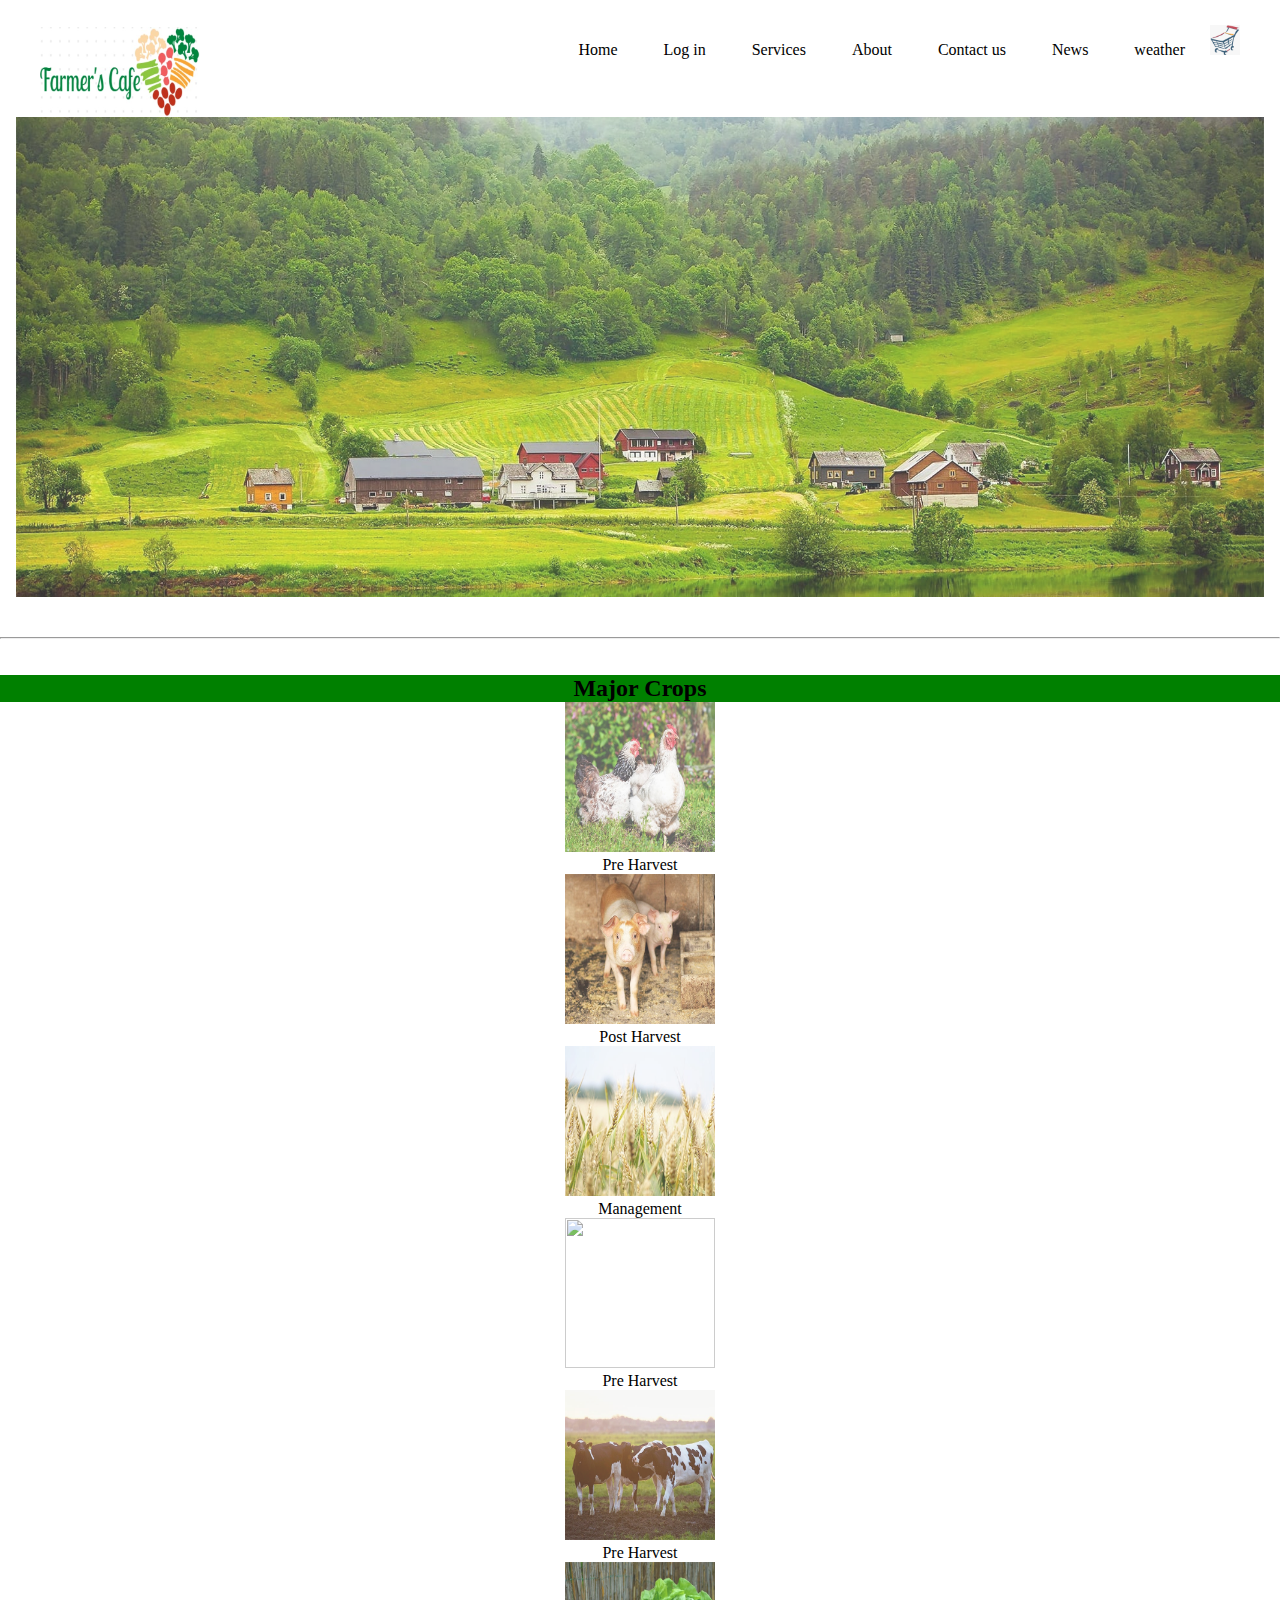
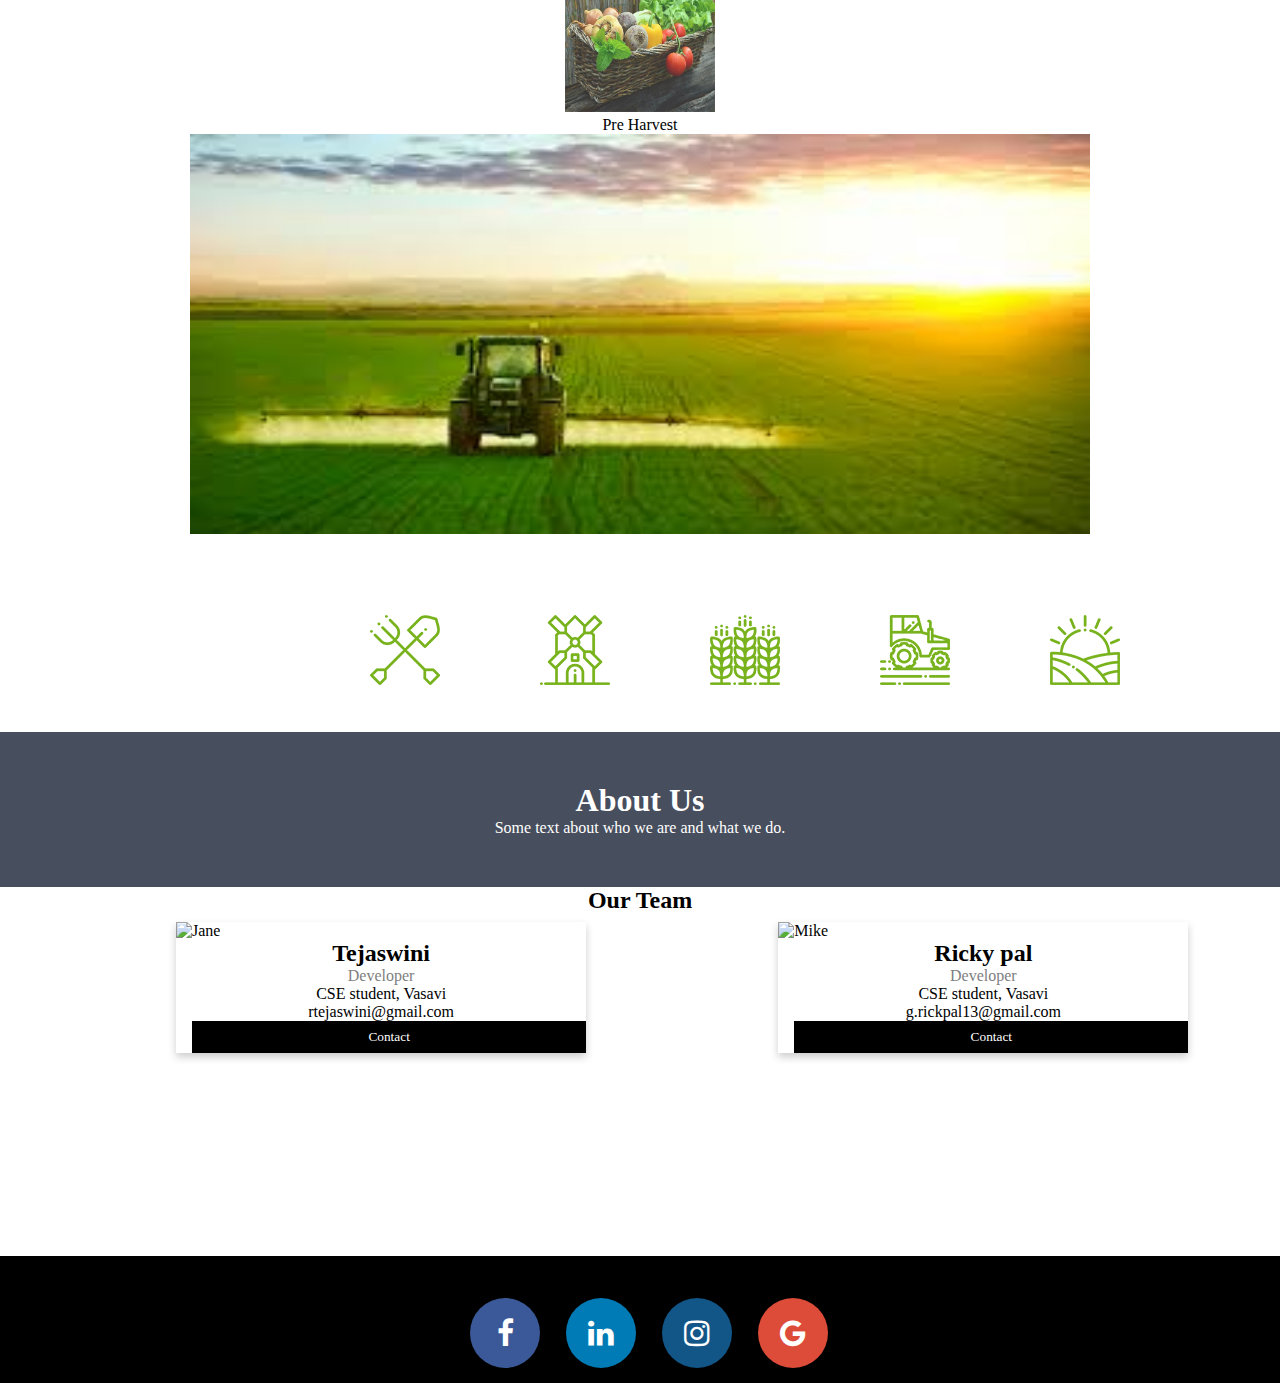
==== index.html @ e1a35e49 "Update index.html" ====
<!doctype html>
<html>

<head> 
       <title>FArmer's Cafe</title>
       <link rel="stylesheet" type="text/css" href="style.css" href="https://maxcdn.bootstrapcdn.com/bootstrap/3.4.1/css/bootstrap.min.css">
       <link rel="stylesheet" href="https://cdnjs.cloudflare.com/ajax/libs/font-awesome/4.7.0/css/font-awesome.min.css">
       <script src="https://ajax.googleapis.com/ajax/libs/jquery/3.5.1/jquery.min.js"></script>
       <script src="https://maxcdn.bootstrapcdn.com/bootstrap/3.4.1/js/bootstrap.min.js"></script>
       <script>
          $(document).ready(function(){
            $("#crops").click(function(){
              $("#crops-d").slideToggle(1000);
            });
          });

          $(document).ready(function(){
            $("#text1").mouseenter(function(){
              $("#text").slideDown(1000);
              $("#sign").slideDown(1500);
            });
          });
        </script>
</head>
<style>
  .media{
 margin-left: auto;
 margin-right: auto;
}
.fa {
 padding: 20px;
 font-size: 30px;
 width: 30px;
 text-align: center;
 text-decoration: none;
 margin: 5px 2px;
 border-radius: 50%;
}

.fa:hover {
   opacity: 0.7;
}

.fa-facebook {
 background: #3B5998;
 color: white;
 margin-left: 20px;
}

.fa-twitter {
 background: #55ACEE;
 color: white;
 margin-left: 20px;
}
.fa-google {
 background: #dd4b39;
 color: white;
  margin-left: 20px;
}

.fa-linkedin {
 background: #007bb5;
 color: white;
 margin-left: 20px;
}
.fa-instagram {
 background: #125688;
 color: white;
 margin-left: 20px;
}
.media{
 text-align: center;
  padding-bottom: 10px;
  padding-top: 10px; 
 background-color: black;
}


.image {
 display: block;
 width: 100%;
 height: auto;
}


.text {
 color: white;
 font-size: 20px;
 position: absolute;
 top: 50%;
 left: 50%;
 -webkit-transform: translate(-50%, -50%);
 -ms-transform: translate(-50%, -50%);
 transform: translate(-50%, -50%);
 text-align: center;
}
</style>

<body>
     <header>
	    <div class="main">
           <div class="logo">
             <img src="logo.jpg">
	     </div class="items">
           <ul>
            <li><a href="#">Home</a> </li>
     	      <li><a href="#">Log in</a> </li>
	          <li><a href="#">Services</a> </li>
	          <li><a href="#about-section">About</a> </li>
	          <li><a href="#media">Contact us</a> </li>
            <li><a href="#">News</a> </li>
            <li><a href="wether.html">weather</a> </li>
	          <li><img src="cart.jpg" style="width:30px;height:30px"></a> </li>
           </ul>
	     </div>
     </header>

     <div class="container" id="text1">
      <img src="2nd.jpg"style="width:100%;">
      <div class="text" id="text" ><h1 >Farming looks mighty easy when your plow is a pencil,and you're a thousand miles from the corn field.</h1><br>
        
       <a href="sign_index.html"> <button class="sign" id="sign"  style="background-color: blue; color: bisque;"> Sign Up</button></a>
      </div>
     
     </div>

     <br><br><hr><br><br>
     <div class="crops" id="crops">
        <h2 style="background-color: green; color: black; text-align: center;">Major Crops</h2></div>
      <div id="crops-d" class="container">
         <img src="chicken.jpg" style="width:150px; height:150px;"><p>Pre Harvest</p>   
    
        <img src="pigform.jpg"  style="width:150px; height:150px;"><p>Post Harvest</p>   
    
          <img src="rice.jpg"  style="width:150px; height:150px;"><p>Management</p>  
    
             <img src="soil.jpg" style="width:150px; height:150px;"><p>Pre Harvest</p>
             <img src="beef.jpg" alt="Mountains" style="width:150px; height:150px;"><p>Pre Harvest</p>
             <img src="fruit.jpg" alt="Mountains" style="width:150px; height:150px;"><p>Pre Harvest</p>  
  </div>
    
      </div>
    </div>
   
     <div class="third">
       <img src="3rd.jpg">
     </div>
     <br><br>

     <div class="list">
      <ul>
        <li><img src="li1.png"></li>
        <li><img src="li2.png"></li>
        <li><img src="li3.png"></li>
        <li><img src="li4.png"></li>
        <li><img src="li5.png"></li>
      </ul>
     </div>
     
    <br><br>
    <br><br><br>
    <br><br><br>
    <br>
   


  <div class="about-section">
  <h1>About Us</h1>
  <p>Some text about who we are and what we do.</p>
  </div>
  <h2 style="text-align:center">Our Team</h2>
  <div class="row">
   <div class="column">
    <div class="card">
      <img src="userg.jpg" alt="Jane" style="width:100%">
      <div class="container">
        <h2>Tejaswini</h2>
        <p class="title">Developer</p>
        <p>CSE student, Vasavi</p>
        <p>rtejaswini@gmail.com</p>
        <p><button class="buttonc">Contact</button></p>
      </div>
    </div>
  </div>

  <div class="column">
   <div class="card">
     <img src="userb.jpg" alt="Mike" style="width:100%">
      <div class="container">
        <h2>Ricky pal</h2>
        <p class="title">Developer</p>
        <p>CSE student, Vasavi</p>
        <p>g.rickpal13@gmail.com</p>
        <p><button class="buttonc">Contact</button></p>
      </div>
    </div>
  </div>
 

    
    <br>



  

    
    



<br><br>
<br><br><br><br><br><br><br><br><br><br><br><br><br><br><br><br>
<div class="media" id="media">
  <h2> Contact Us</h2>
<a href="#" class="fa fa-facebook"></a>   
<a href="#" class="fa fa-linkedin"></a>
<a href="#" class="fa fa-instagram"></a>  
<a href="#" class="fa fa-google"></a>   
</div>
</body>
</html>
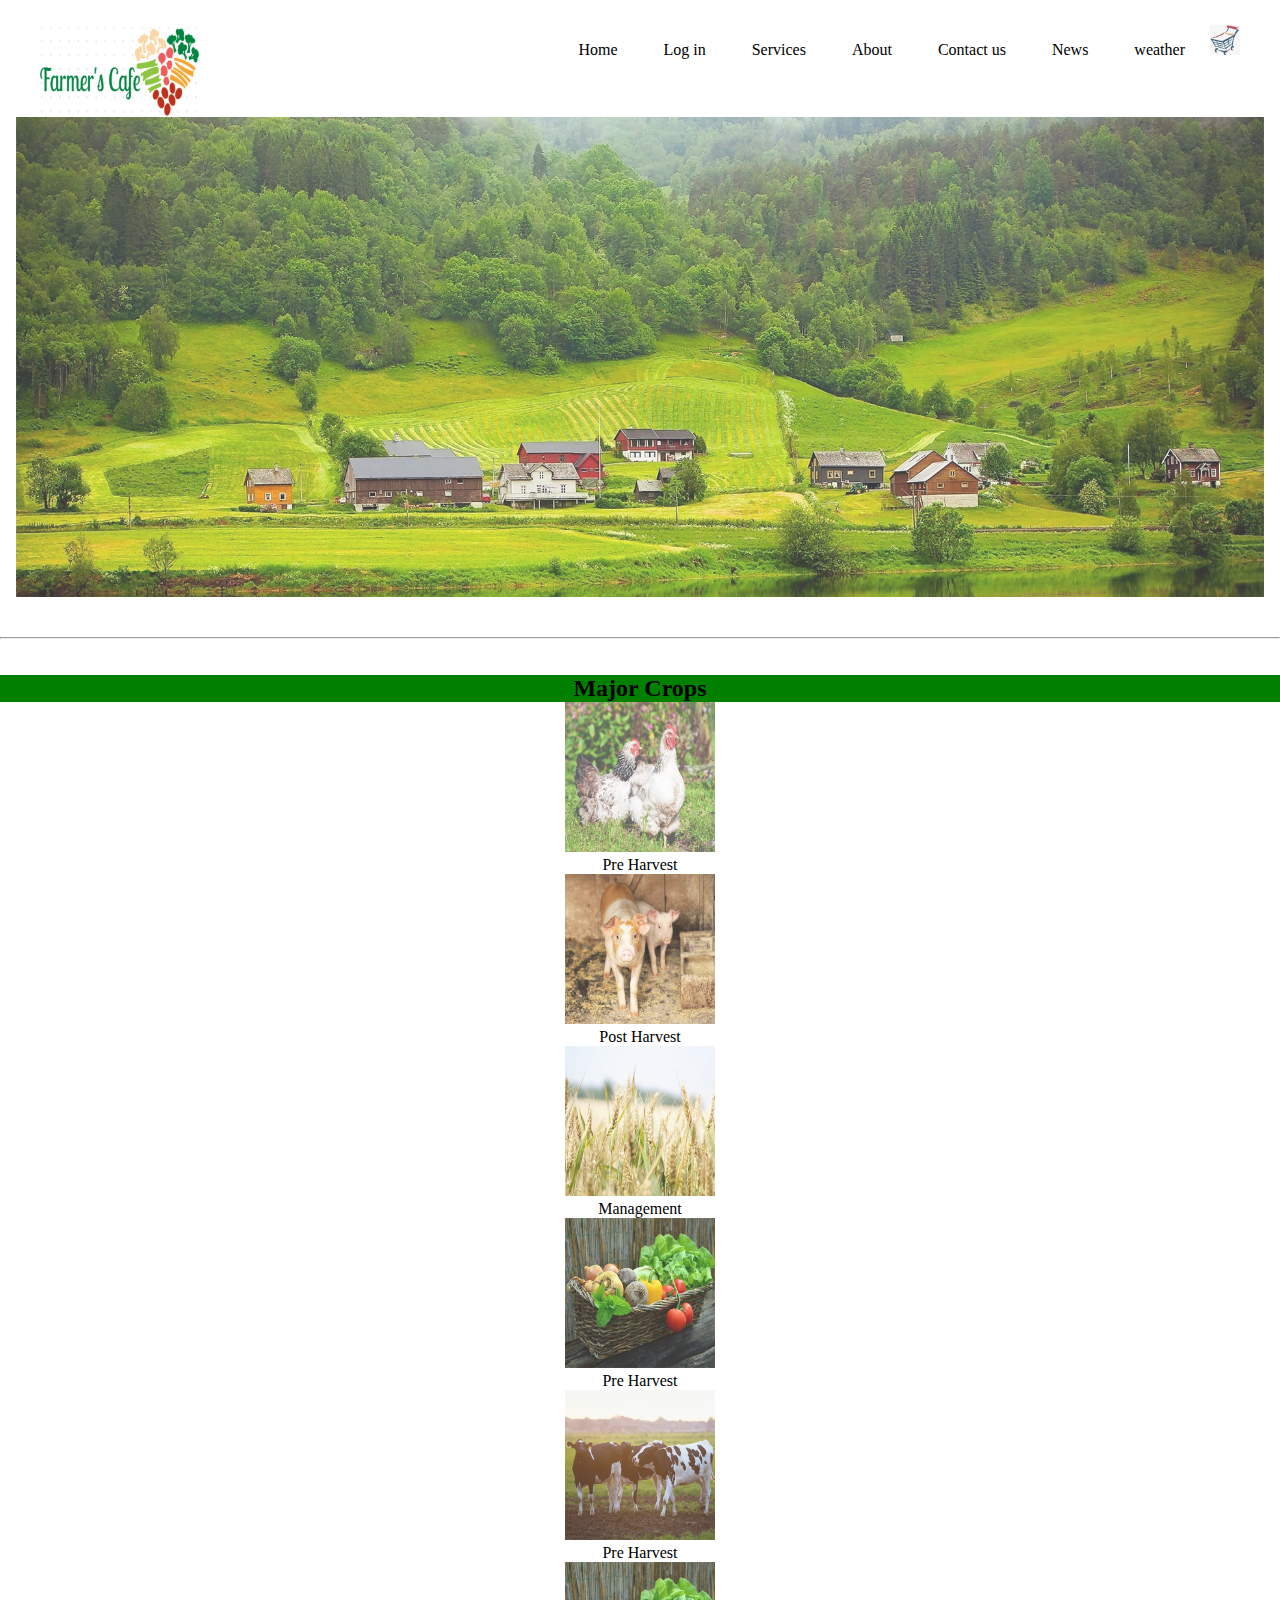
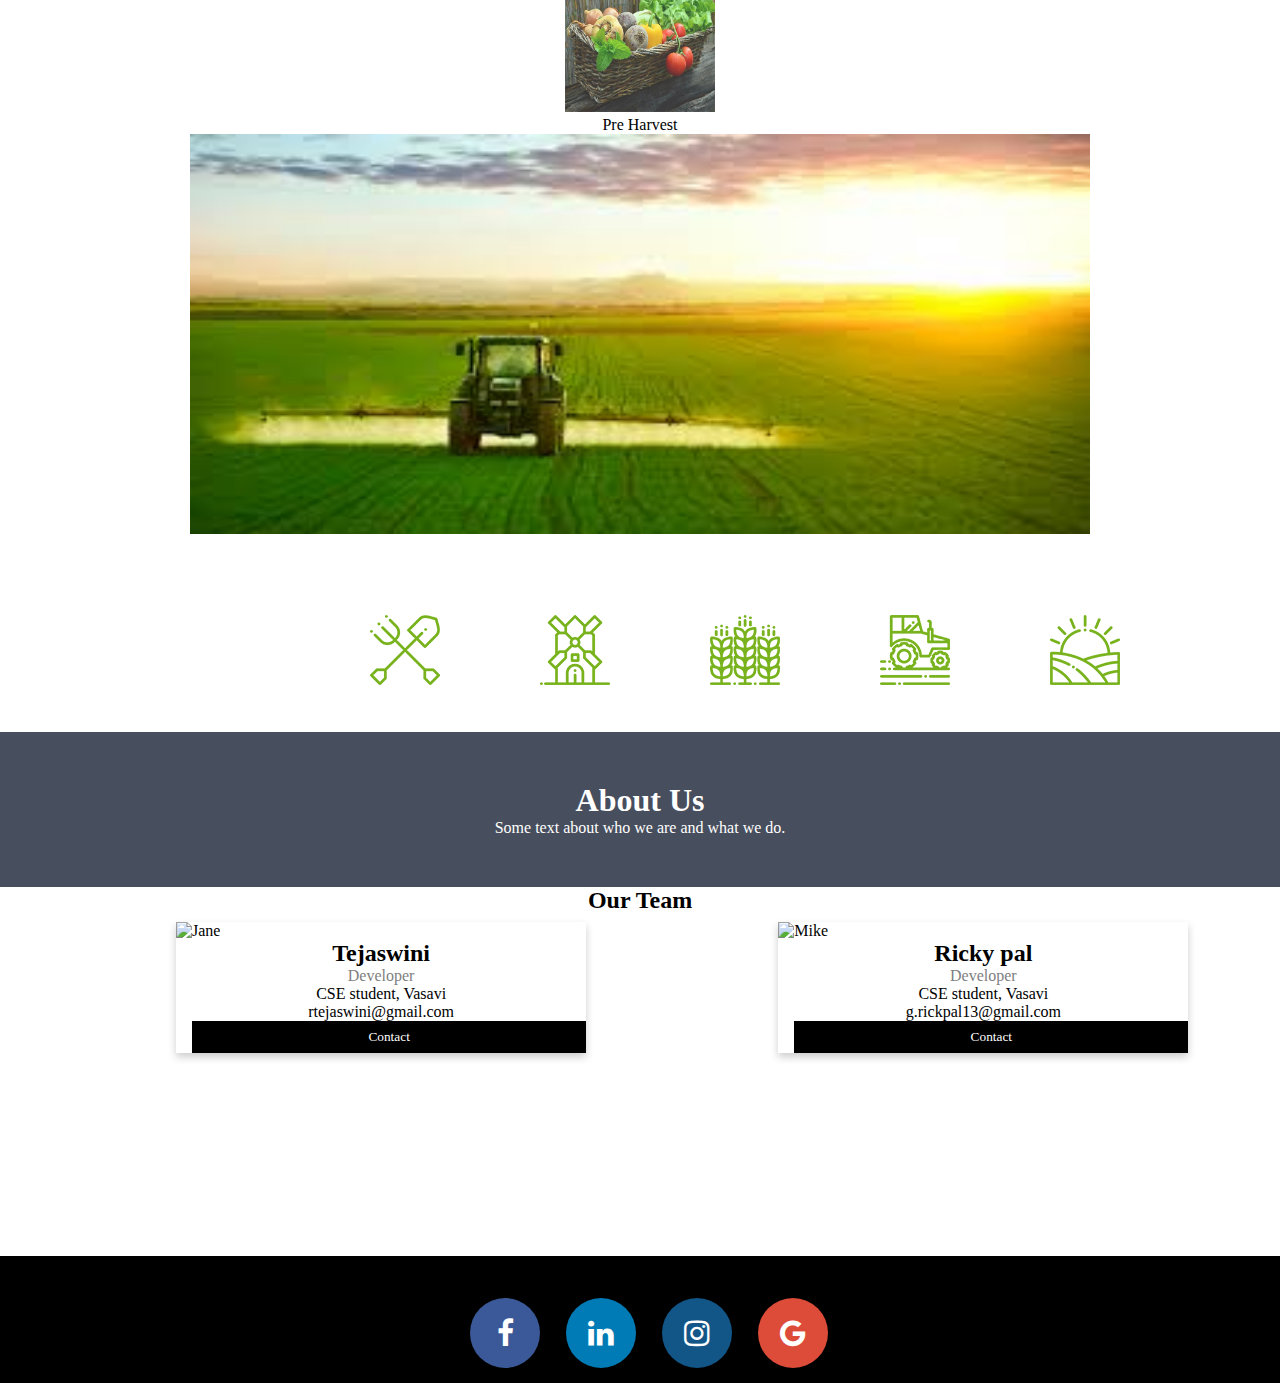
==== commit 29bc3ee0: "Update index.html" ====
--- a/index.html
+++ b/index.html
@@ -134,7 +134,7 @@
     
           <img src="rice.jpg"  style="width:150px; height:150px;"><p>Management</p>  
     
-             <img src="soil.jpg" style="width:150px; height:150px;"><p>Pre Harvest</p>
+             <img src="fruit.jpg" style="width:150px; height:150px;"><p>Pre Harvest</p>
              <img src="beef.jpg" alt="Mountains" style="width:150px; height:150px;"><p>Pre Harvest</p>
              <img src="fruit.jpg" alt="Mountains" style="width:150px; height:150px;"><p>Pre Harvest</p>  
   </div>
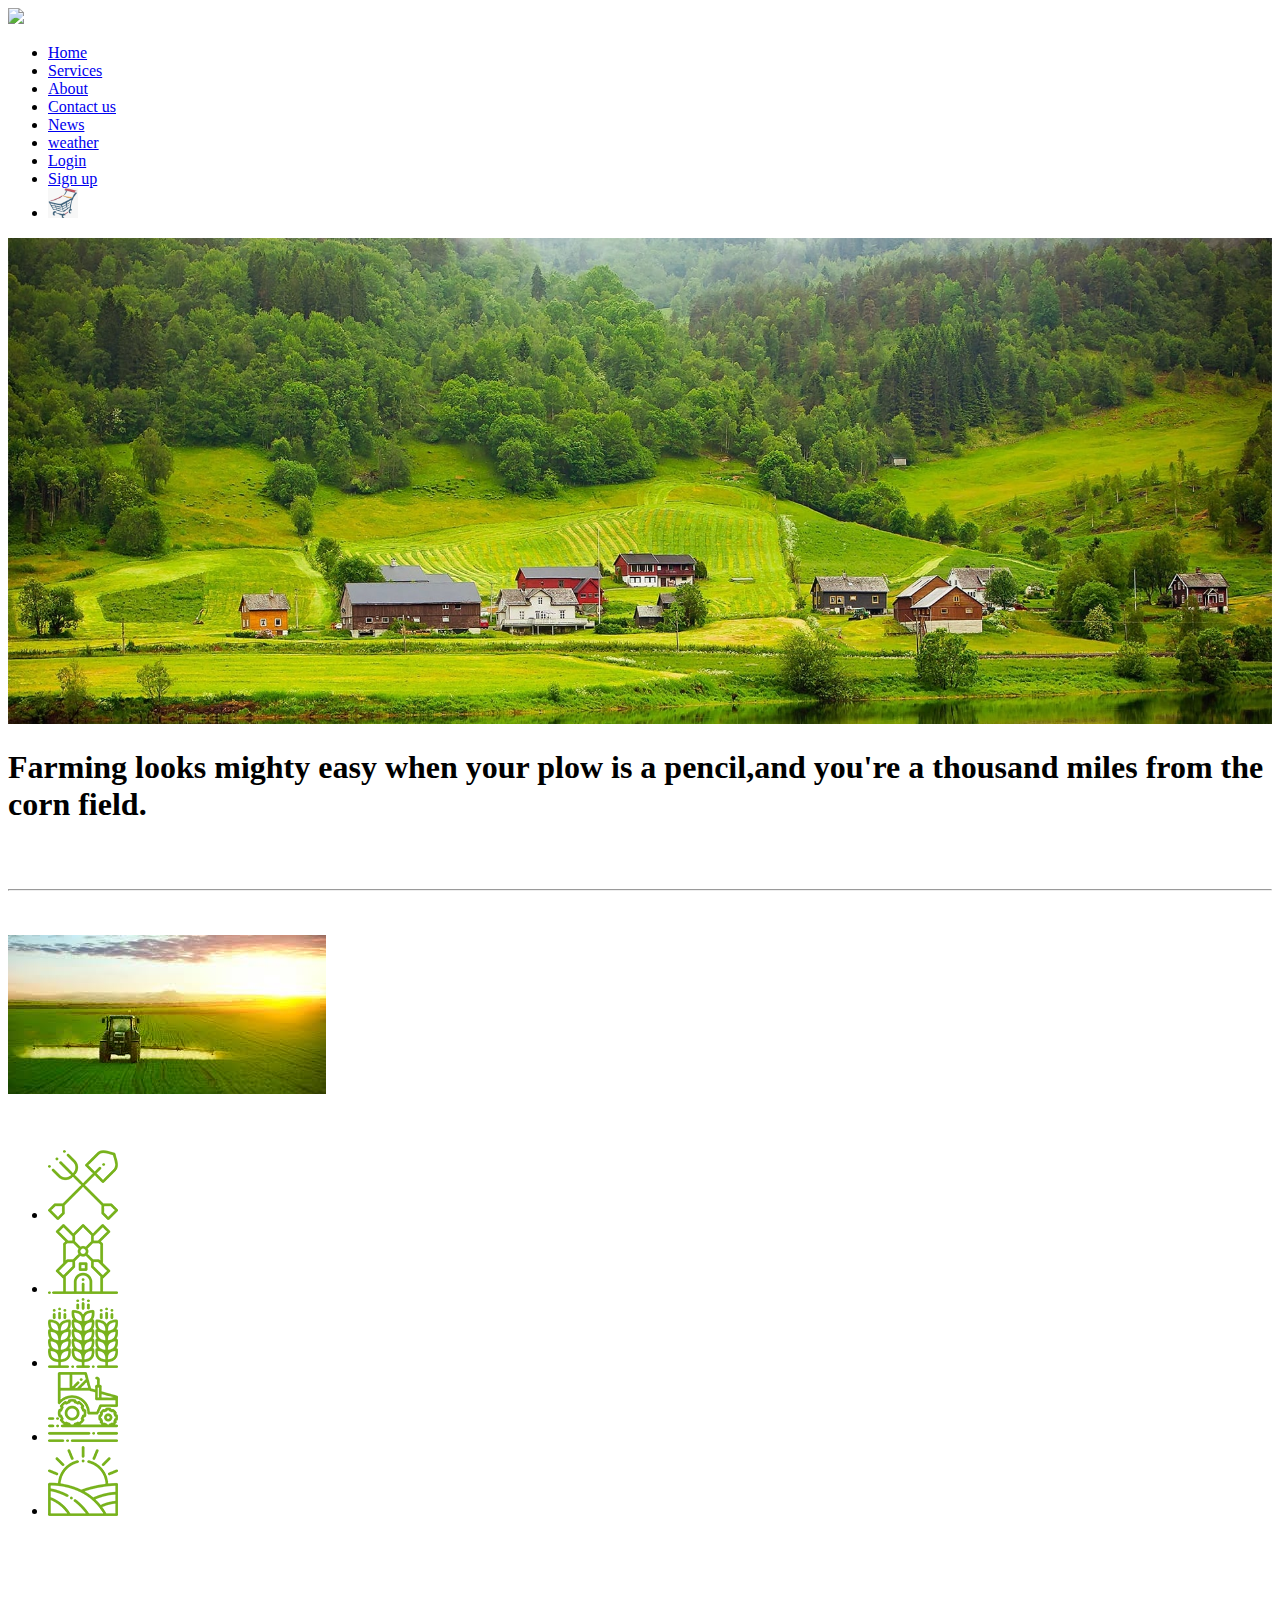
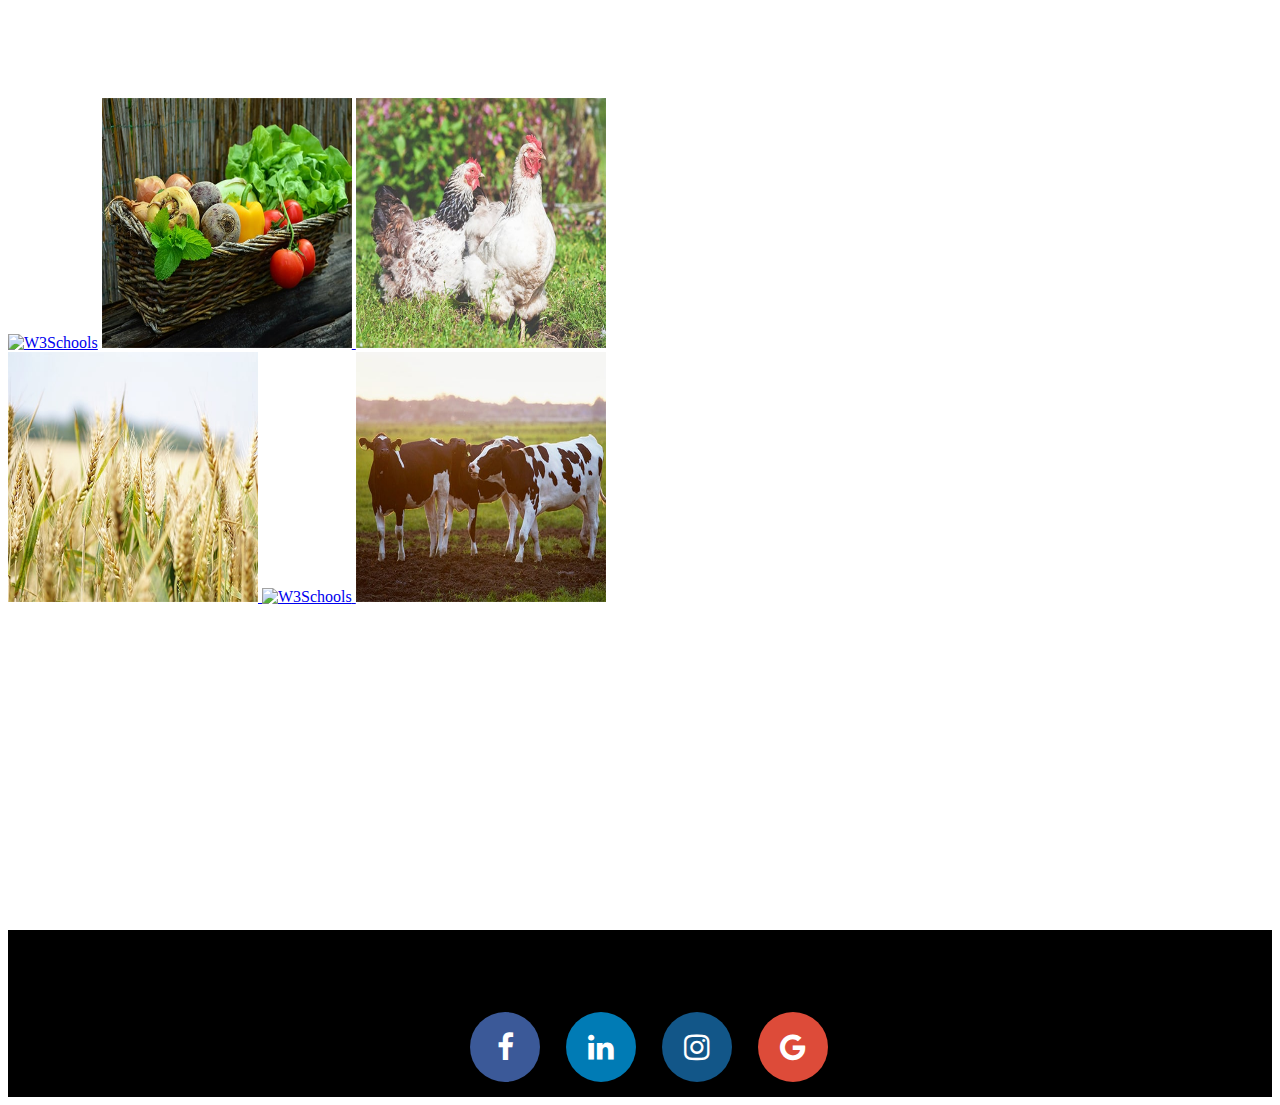
==== commit a1257d6e: "Update index.html" ====
--- a/index.html
+++ b/index.html
@@ -1,12 +1,14 @@
-<!doctype html>
+ <!doctype html>
+
 <html>
 
 <head> 
-       <title>FArmer's Cafe</title>
-       <link rel="stylesheet" type="text/css" href="style.css" href="https://maxcdn.bootstrapcdn.com/bootstrap/3.4.1/css/bootstrap.min.css">
+       <title>Farmer's Cafe</title>
+       <link rel="stylesheet" type="text/css" href="stylesheet.css" href="https://maxcdn.bootstrapcdn.com/bootstrap/3.4.1/css/bootstrap.min.css">
        <link rel="stylesheet" href="https://cdnjs.cloudflare.com/ajax/libs/font-awesome/4.7.0/css/font-awesome.min.css">
        <script src="https://ajax.googleapis.com/ajax/libs/jquery/3.5.1/jquery.min.js"></script>
-       <script src="https://maxcdn.bootstrapcdn.com/bootstrap/3.4.1/js/bootstrap.min.js"></script>
+       <script src="https://maxcdn.bootstrapcdn.com/bootstrap/3.4.1/js/bootstrap.min.js">
+       </script>
        <script>
           $(document).ready(function(){
             $("#crops").click(function(){
@@ -23,11 +25,14 @@
         </script>
 </head>
 <style>
-  .media{
+
+.media
+{
  margin-left: auto;
  margin-right: auto;
 }
-.fa {
+.fa 
+{
  padding: 20px;
  font-size: 30px;
  width: 30px;
@@ -37,53 +42,58 @@
  border-radius: 50%;
 }
 
-.fa:hover {
+.fa:hover
+{
    opacity: 0.7;
 }
 
-.fa-facebook {
+.fa-facebook 
+{
  background: #3B5998;
  color: white;
  margin-left: 20px;
 }
 
-.fa-twitter {
+.fa-twitter 
+{
  background: #55ACEE;
  color: white;
  margin-left: 20px;
 }
-.fa-google {
+.fa-google 
+{
  background: #dd4b39;
  color: white;
   margin-left: 20px;
 }
 
-.fa-linkedin {
+.fa-linkedin 
+{
  background: #007bb5;
  color: white;
  margin-left: 20px;
 }
-.fa-instagram {
+.fa-instagram 
+{
  background: #125688;
  color: white;
  margin-left: 20px;
 }
-.media{
+.media
+{
  text-align: center;
   padding-bottom: 10px;
   padding-top: 10px; 
  background-color: black;
 }
-
-
-.image {
+.image
+{
  display: block;
  width: 100%;
  height: auto;
 }
-
-
-.text {
+.text 
+{
  color: white;
  font-size: 20px;
  position: absolute;
@@ -94,54 +104,37 @@
  transform: translate(-50%, -50%);
  text-align: center;
 }
+
 </style>
 
 <body>
      <header>
 	    <div class="main">
            <div class="logo">
-             <img src="logo.jpg">
-	     </div class="items">
+             <img src="logo.png">
+	       </div class="items">
            <ul>
-            <li><a href="#">Home</a> </li>
-     	      <li><a href="#">Log in</a> </li>
+     	      <li><a href="index.html">Home</a> </li>
 	          <li><a href="#">Services</a> </li>
 	          <li><a href="#about-section">About</a> </li>
-	          <li><a href="#media">Contact us</a> </li>
-            <li><a href="#">News</a> </li>
-            <li><a href="wether.html">weather</a> </li>
+	          <li><a href="mailto:ravitejaswiniperepi232@gmail.com">Contact us</a> </li>
+              <li><a href="#">News</a> </li>
+              <li><a href="weather.html">weather</a></li>
+              <li><a href="#">Login</a> </li>
+              <li><a href="signup.html">Sign up</a> </li>
 	          <li><img src="cart.jpg" style="width:30px;height:30px"></a> </li>
            </ul>
 	     </div>
      </header>
 
+
+
      <div class="container" id="text1">
       <img src="2nd.jpg"style="width:100%;">
-      <div class="text" id="text" ><h1 >Farming looks mighty easy when your plow is a pencil,and you're a thousand miles from the corn field.</h1><br>
-        
-       <a href="sign_index.html"> <button class="sign" id="sign"  style="background-color: blue; color: bisque;"> Sign Up</button></a>
-      </div>
-     
+      <div class="centered"><h1>Farming looks mighty easy when your plow is a pencil,and you're a thousand miles from the corn field.</h1></div>
      </div>
 
      <br><br><hr><br><br>
-     <div class="crops" id="crops">
-        <h2 style="background-color: green; color: black; text-align: center;">Major Crops</h2></div>
-      <div id="crops-d" class="container">
-         <img src="chicken.jpg" style="width:150px; height:150px;"><p>Pre Harvest</p>   
-    
-        <img src="pigform.jpg"  style="width:150px; height:150px;"><p>Post Harvest</p>   
-    
-          <img src="rice.jpg"  style="width:150px; height:150px;"><p>Management</p>  
-    
-             <img src="fruit.jpg" style="width:150px; height:150px;"><p>Pre Harvest</p>
-             <img src="beef.jpg" alt="Mountains" style="width:150px; height:150px;"><p>Pre Harvest</p>
-             <img src="fruit.jpg" alt="Mountains" style="width:150px; height:150px;"><p>Pre Harvest</p>  
-  </div>
-    
-      </div>
-    </div>
-   
      <div class="third">
        <img src="3rd.jpg">
      </div>
@@ -163,6 +156,40 @@
     <br>
    
 
+   <div class="menu1">
+   	 <a href="pigfarm.html">
+     <img class="menup" border="0" alt="W3Schools" src="pigfarm.jpg" width="250" height="250"></a>
+     <a href="fruit.html">
+     <img class="menup" border="0" alt="W3Schools" src="fruit.jpg" width="250" height="250"> </a>
+     <a href="poultry.html">
+     <img class="menup" border="0" alt="W3Schools" src="chicken.jpg" width="250" height="250"></a>
+   </div>
+   <div class=menu2>
+   	 <a href="rice.html">
+     <img class="menup"border="0" alt="W3Schools" src="rice.jpg" width="250" height="250"> </a>
+     <a href="soil.html">
+     <img class="menup" border="0" alt="W3Schools" src="soil.jpg" width="250" height="250"> </a>
+     <a href="beef.html">
+     <img class="menup" border="0" alt="W3Schools" src="beef.jpg" width="250" height="250"> </a>
+   </div>
+
+
+
+
+
+
+
+
+
+
+
+
+
+
+
+
+
+<!--
 
   <div class="about-section">
   <h1>About Us</h1>
@@ -190,33 +217,42 @@
         <h2>Ricky pal</h2>
         <p class="title">Developer</p>
         <p>CSE student, Vasavi</p>
-        <p>g.rickpal13@gmail.com</p>
+        <p>rickpal@gmail.com</p>
         <p><button class="buttonc">Contact</button></p>
       </div>
     </div>
   </div>
  
 
-    
-    <br>
-
-
-
-  
-
-    
-    
+    <br>
+    <br>
+    <br>
+    <br>
+    <br>
+
+     <br>
+    <br>
+    <br>
+    <br>
+    <br> <br>
+    <br>
+    <br>
+    <br>
+    <br>
+-->
+
 
 
 
 <br><br>
 <br><br><br><br><br><br><br><br><br><br><br><br><br><br><br><br>
-<div class="media" id="media">
+<div class="media">
   <h2> Contact Us</h2>
 <a href="#" class="fa fa-facebook"></a>   
 <a href="#" class="fa fa-linkedin"></a>
 <a href="#" class="fa fa-instagram"></a>  
 <a href="#" class="fa fa-google"></a>   
 </div>
+
 </body>
 </html>
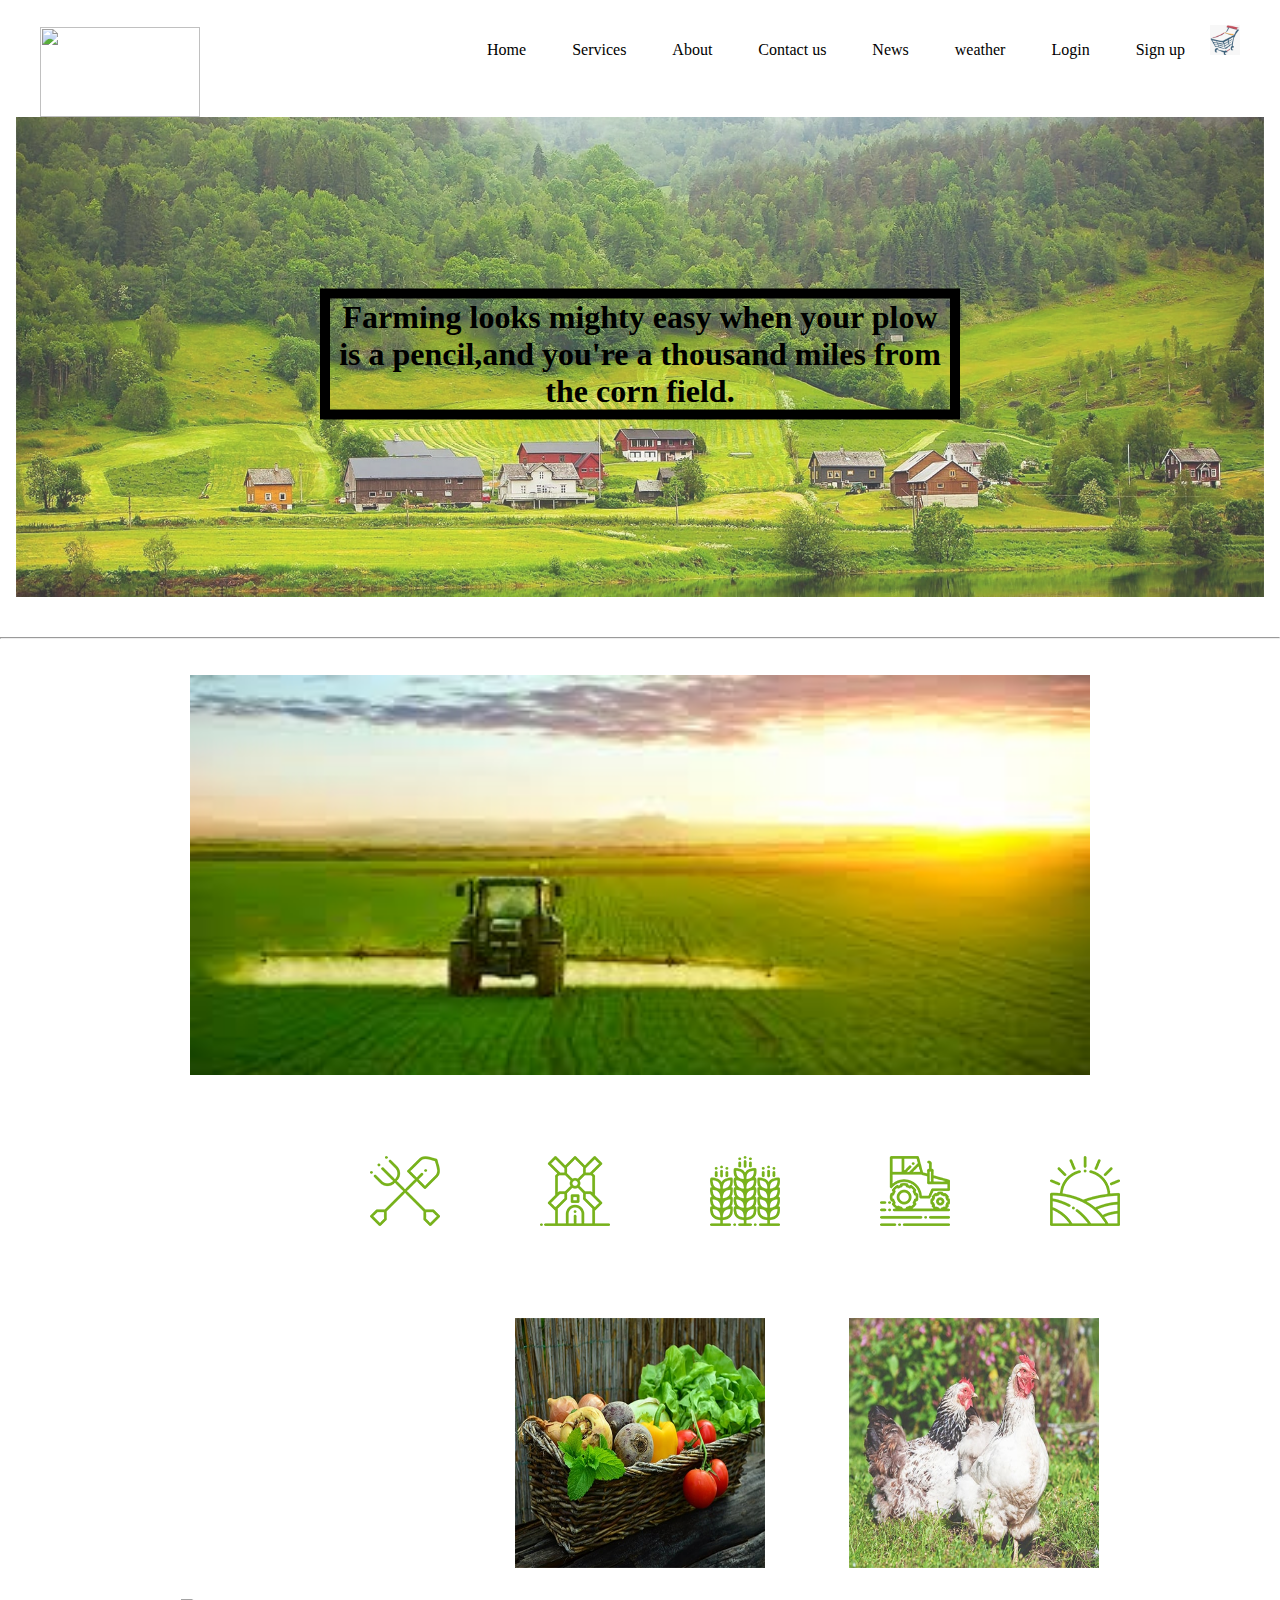
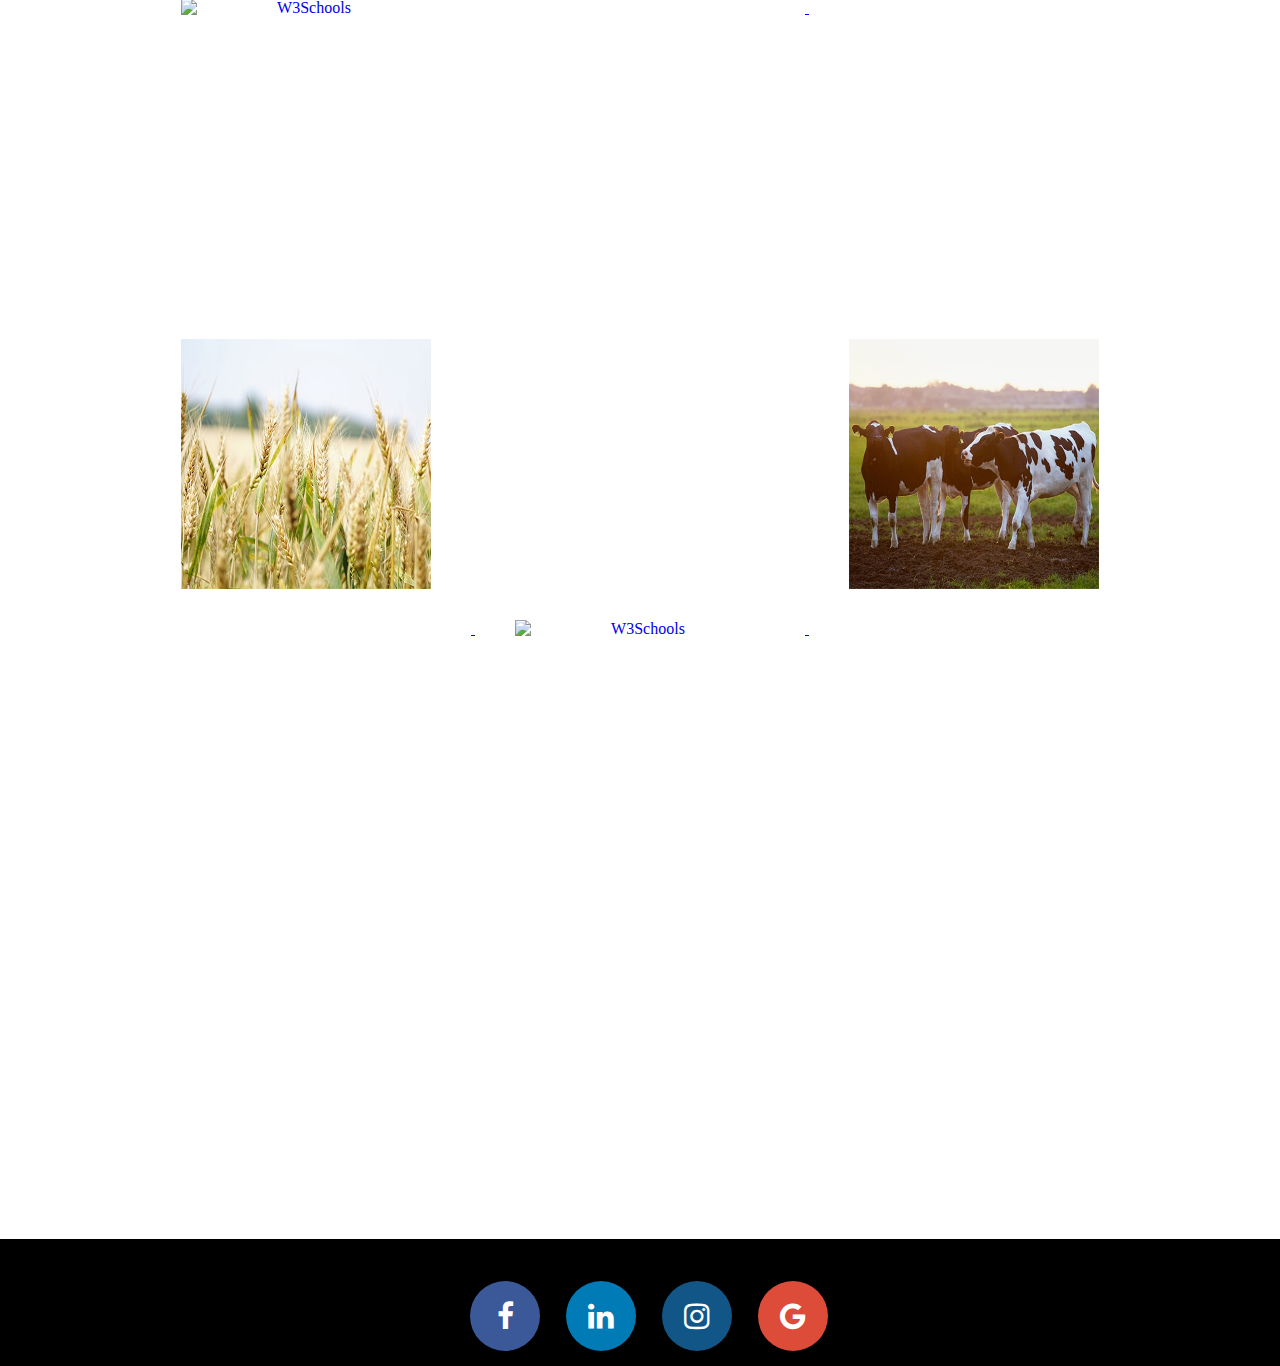
==== commit 14717c40: "Update index.html" ====
--- a/index.html
+++ b/index.html
@@ -4,7 +4,7 @@
 
 <head> 
        <title>Farmer's Cafe</title>
-       <link rel="stylesheet" type="text/css" href="stylesheet.css" href="https://maxcdn.bootstrapcdn.com/bootstrap/3.4.1/css/bootstrap.min.css">
+       <link rel="stylesheet" type="text/css" href="style.css" href="https://maxcdn.bootstrapcdn.com/bootstrap/3.4.1/css/bootstrap.min.css">
        <link rel="stylesheet" href="https://cdnjs.cloudflare.com/ajax/libs/font-awesome/4.7.0/css/font-awesome.min.css">
        <script src="https://ajax.googleapis.com/ajax/libs/jquery/3.5.1/jquery.min.js"></script>
        <script src="https://maxcdn.bootstrapcdn.com/bootstrap/3.4.1/js/bootstrap.min.js">
@@ -121,7 +121,7 @@
               <li><a href="#">News</a> </li>
               <li><a href="weather.html">weather</a></li>
               <li><a href="#">Login</a> </li>
-              <li><a href="signup.html">Sign up</a> </li>
+              <li><a href="signup_index.html">Sign up</a> </li>
 	          <li><img src="cart.jpg" style="width:30px;height:30px"></a> </li>
            </ul>
 	     </div>
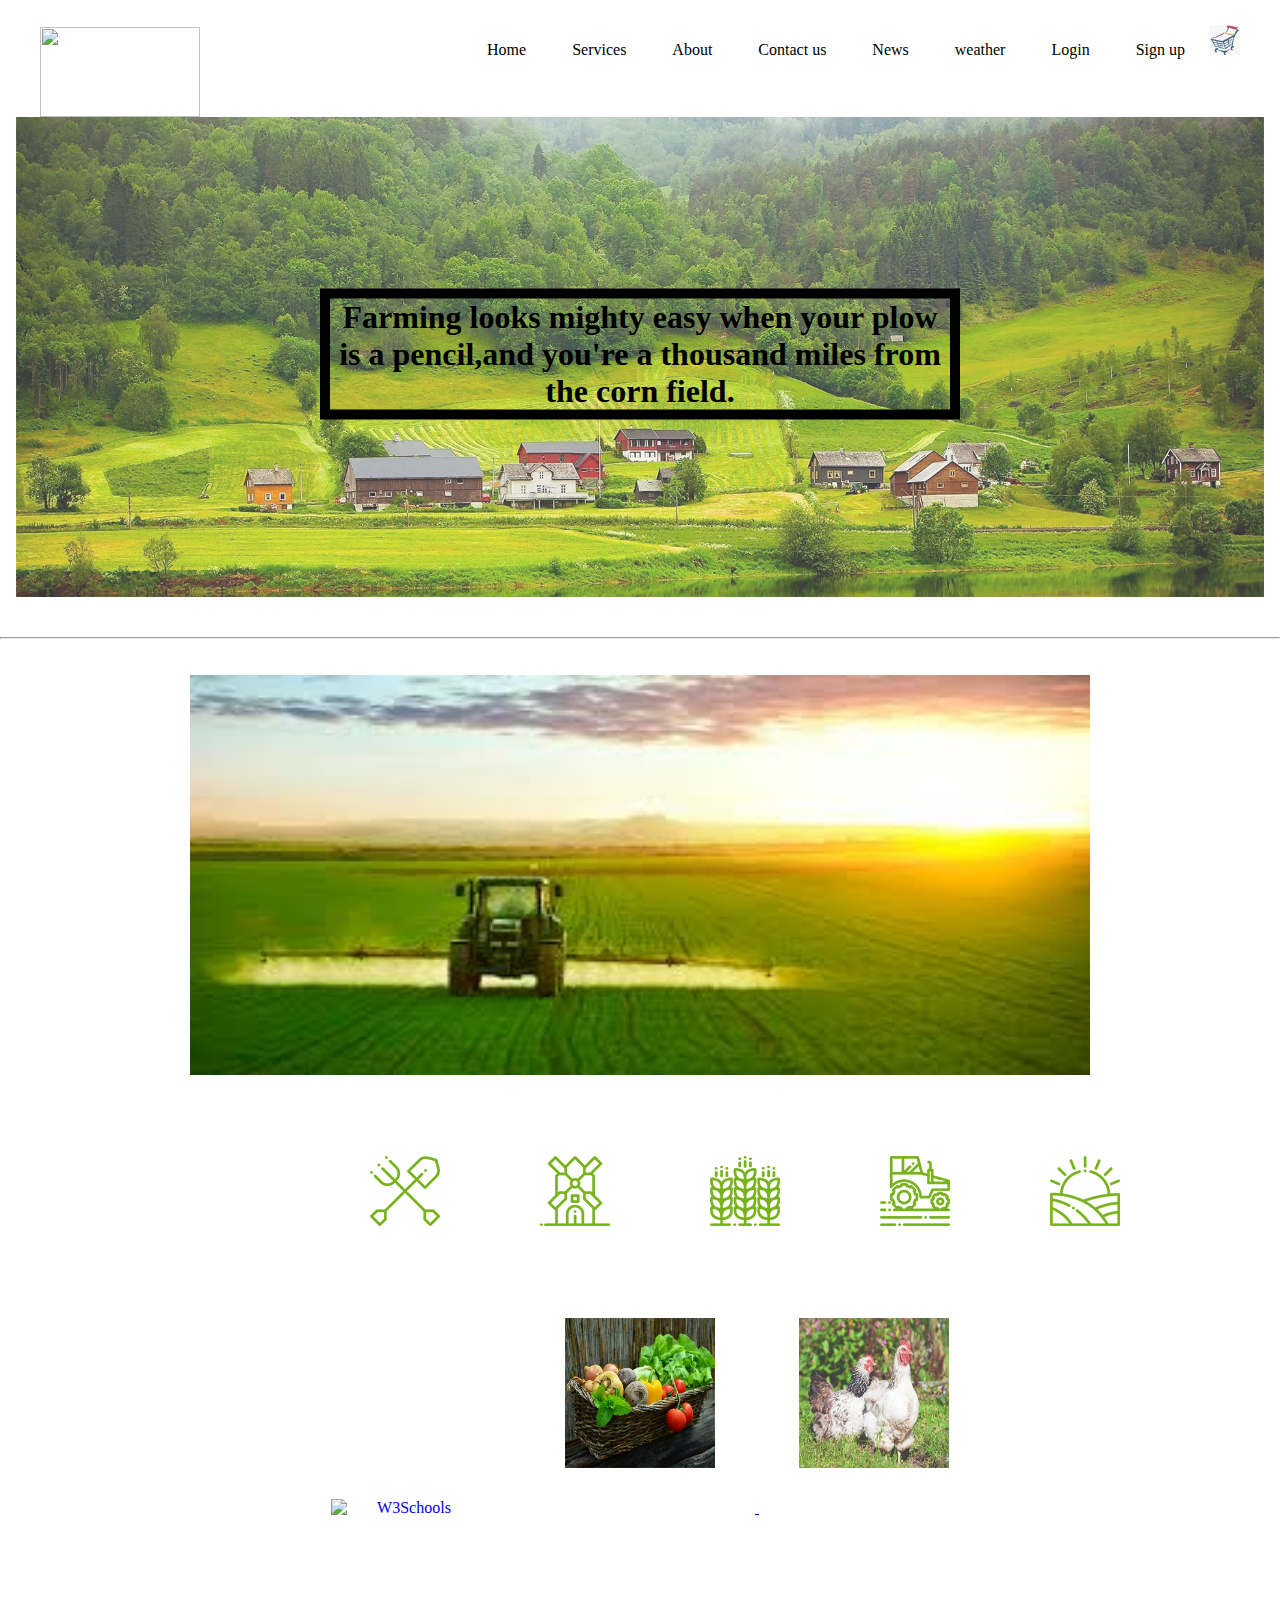
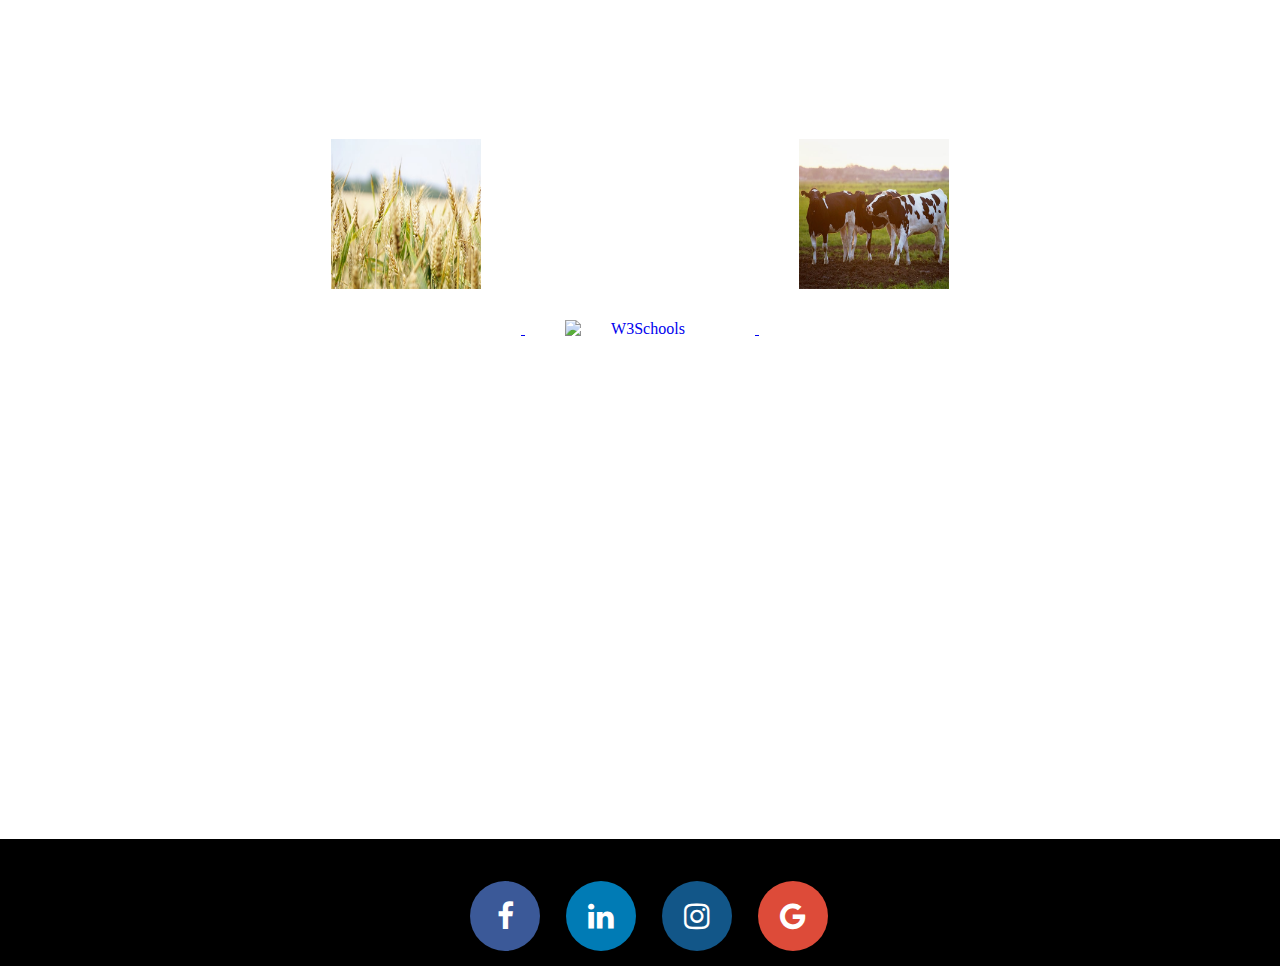
==== commit 0fbe2044: "Update index.html" ====
--- a/index.html
+++ b/index.html
@@ -117,11 +117,11 @@
      	      <li><a href="index.html">Home</a> </li>
 	          <li><a href="#">Services</a> </li>
 	          <li><a href="#about-section">About</a> </li>
-	          <li><a href="mailto:ravitejaswiniperepi232@gmail.com">Contact us</a> </li>
+	          <li><a href="#media">Contact us</a> </li>
               <li><a href="#">News</a> </li>
-              <li><a href="weather.html">weather</a></li>
+              <li><a href="wether.html">weather</a></li>
               <li><a href="#">Login</a> </li>
-              <li><a href="signup_index.html">Sign up</a> </li>
+              <li><a href="sign_index.html">Sign up</a> </li>
 	          <li><img src="cart.jpg" style="width:30px;height:30px"></a> </li>
            </ul>
 	     </div>
@@ -158,19 +158,19 @@
 
    <div class="menu1">
    	 <a href="pigfarm.html">
-     <img class="menup" border="0" alt="W3Schools" src="pigfarm.jpg" width="250" height="250"></a>
+     <img class="menup" border="0" alt="W3Schools" src="pigfarm.jpg" width="150" height="150"></a>
      <a href="fruit.html">
-     <img class="menup" border="0" alt="W3Schools" src="fruit.jpg" width="250" height="250"> </a>
+     <img class="menup" border="0" alt="W3Schools" src="fruit.jpg" width="150" height="150"> </a>
      <a href="poultry.html">
-     <img class="menup" border="0" alt="W3Schools" src="chicken.jpg" width="250" height="250"></a>
+     <img class="menup" border="0" alt="W3Schools" src="chicken.jpg" width="150" height=150"></a>
    </div>
    <div class=menu2>
    	 <a href="rice.html">
-     <img class="menup"border="0" alt="W3Schools" src="rice.jpg" width="250" height="250"> </a>
+     <img class="menup"border="0" alt="W3Schools" src="rice.jpg" width="150" height="150"> </a>
      <a href="soil.html">
-     <img class="menup" border="0" alt="W3Schools" src="soil.jpg" width="250" height="250"> </a>
+     <img class="menup" border="0" alt="W3Schools" src="soil.jpg" width="150" height="150"> </a>
      <a href="beef.html">
-     <img class="menup" border="0" alt="W3Schools" src="beef.jpg" width="250" height="250"> </a>
+     <img class="menup" border="0" alt="W3Schools" src="beef.jpg" width="150" height="150"> </a>
    </div>
 
 
@@ -246,7 +246,7 @@
 
 <br><br>
 <br><br><br><br><br><br><br><br><br><br><br><br><br><br><br><br>
-<div class="media">
+<div class="media" id="media">
   <h2> Contact Us</h2>
 <a href="#" class="fa fa-facebook"></a>   
 <a href="#" class="fa fa-linkedin"></a>
